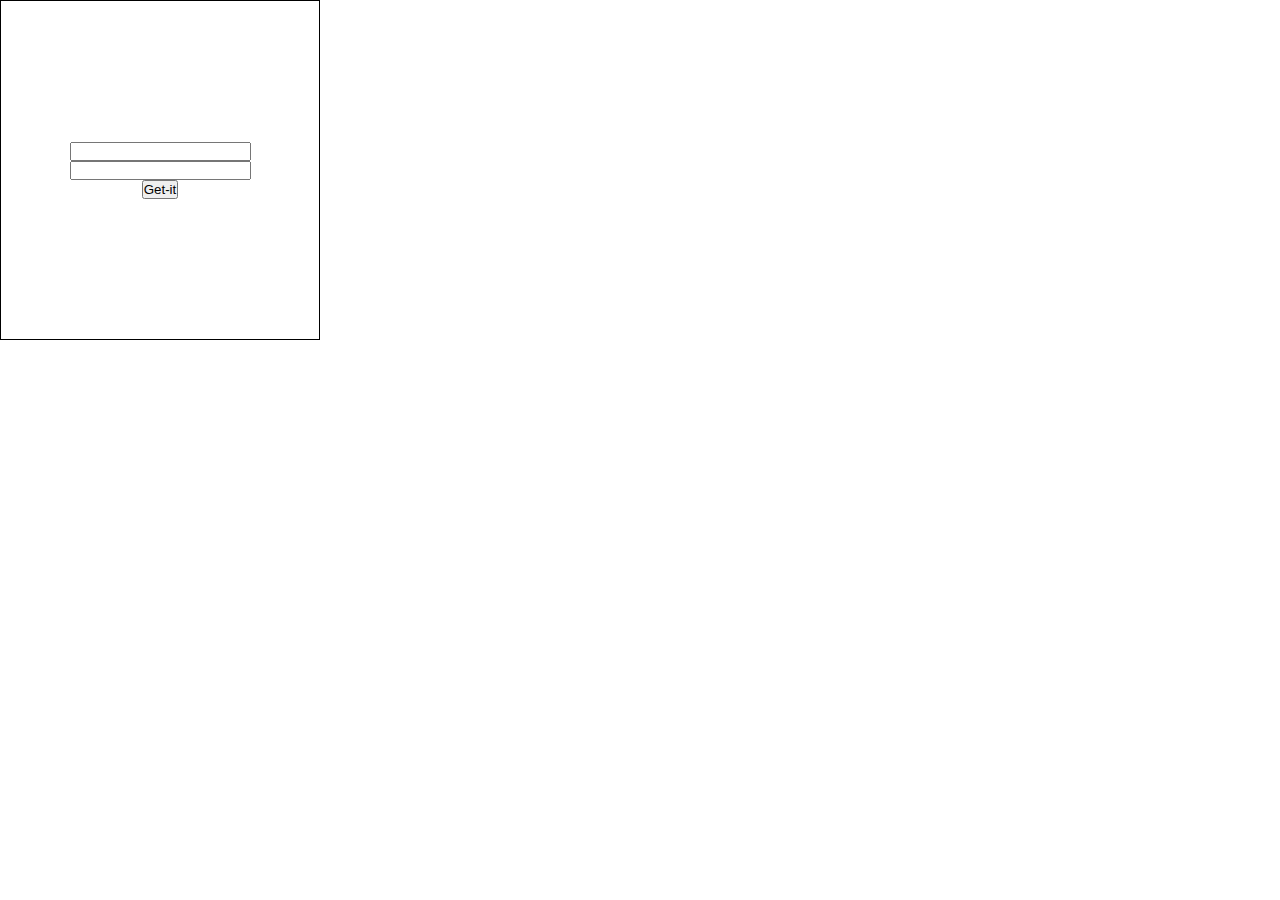
==== inventory.html @ 1f2ea179 "added neew" ====
<!DOCTYPE html>
<html lang="en">
<head>
    <meta charset="UTF-8">
    <meta name="viewport" content="width=device-width, initial-scale=1.0">
    <title>Inventory</title>
    <link rel="stylesheet" href="inventory.css">
</head>
<body>

    <section class="back-it">
        <div class="inputs">
            <input type="number">
            <input class="mc-no" type="number">
            <button class="submit-btn">Get-it</button>    
        </div>
    </section>
    
</body>
</html>
---- inventory.css ----
*{
    box-sizing: border-box;
    margin: 0;
    padding: 0;
}

body{
    height: auto;
    width: calc(100% - 2px);
    background-color: blck;
   
}

.back-it{
    display: grid;
    place-items: center;
    height: 340px;
    width: 320px;
    border: 1px solid;
    
}
.back-it .inputs{
    display: grid;
    place-items: center;
}
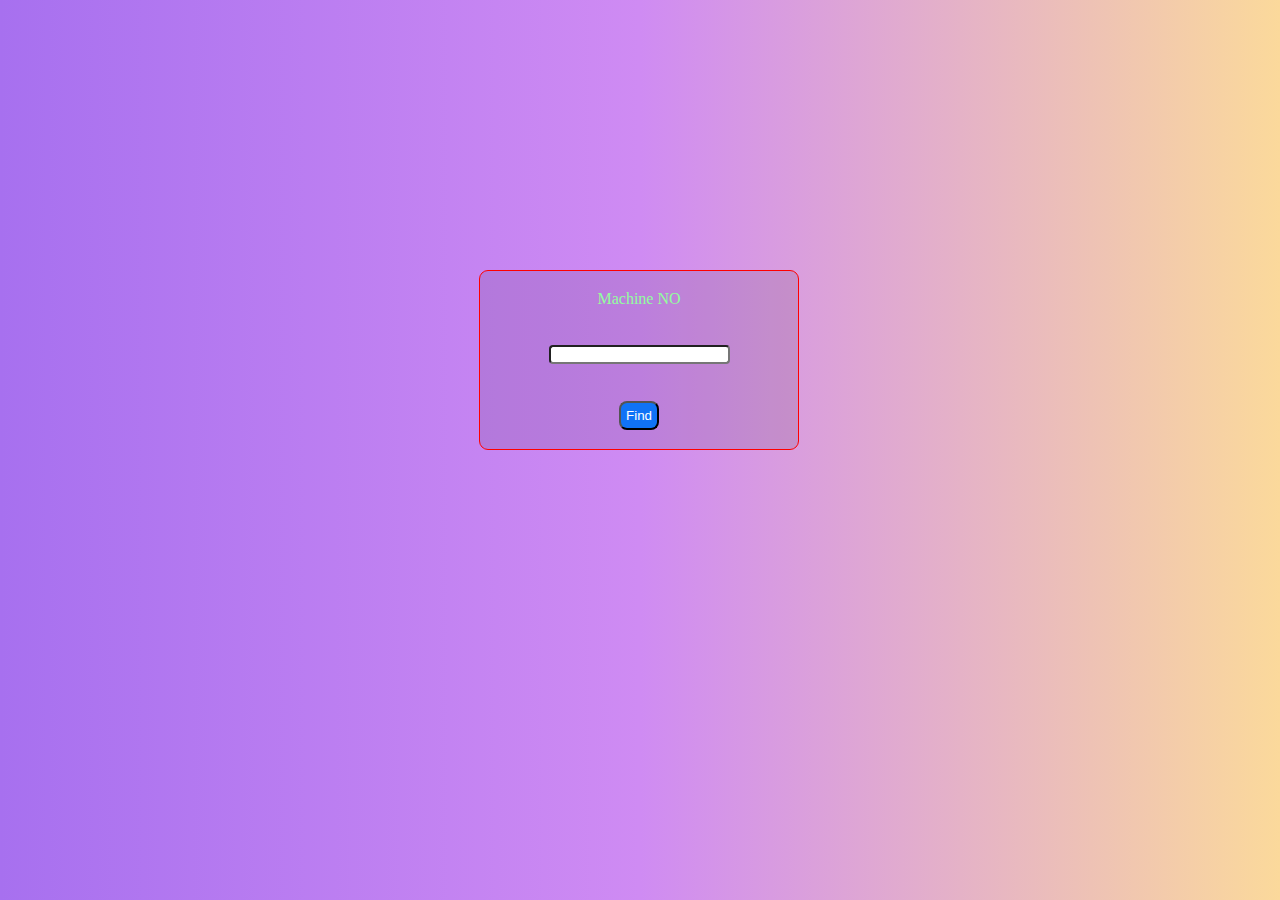
==== commit 2229e31e: "modified:   inventory.css 	modified:   inventory.html" ====
--- a/inventory.html
+++ b/inventory.html
@@ -10,9 +10,9 @@
 
     <section class="back-it">
         <div class="inputs">
-            <input type="number">
-            <input class="mc-no" type="number">
-            <button class="submit-btn">Get-it</button>    
+            <!-- <input type="number"> -->
+            <p class="text"> Machine NO </p><input class="mc-no" type="number">
+            <button class="sbmt-btn"><p>Find</p></button>    
         </div>
     </section>
     
--- a/inventory.css
+++ b/inventory.css
@@ -7,19 +7,38 @@
 body{
     height: auto;
     width: calc(100% - 2px);
-    background-color: blck;
-   
+    /* background-color: black; */
+    /* background: linear-gradiant(#a770ef, #cf8bf3, #fbd99b); */
+    background-image: linear-gradient(90deg, #a770ef, #cf8bf3, #fbd99b);
+    font-family: Georgia, 'Times New Roman', Times, serif;
 }
 
 .back-it{
     display: grid;
     place-items: center;
-    height: 340px;
-    width: 320px;
-    border: 1px solid;
-    
+    margin-top: 30vh;
 }
-.back-it .inputs{
+.inputs{
     display: grid;
     place-items: center;
+    height: 180px;
+    width: 320px;
+    border: 1px solid skyblue;
+    border-color:black ;
+    border-color:red ;
+    background-color: rgba(0, 0, 0, 0.092);
+    border-radius: 9px;
+    /* background-image: linear-gradient(90deg, #c02425, #f0cb35) */
+}
+.text{
+    color: #92fe9d;
+}
+.mc-no{
+    border-radius: 4px;
+}
+.sbmt-btn{
+    background-color: #1073f6;
+    color: white;
+    padding: 5px;
+    border-radius: 8px;
 }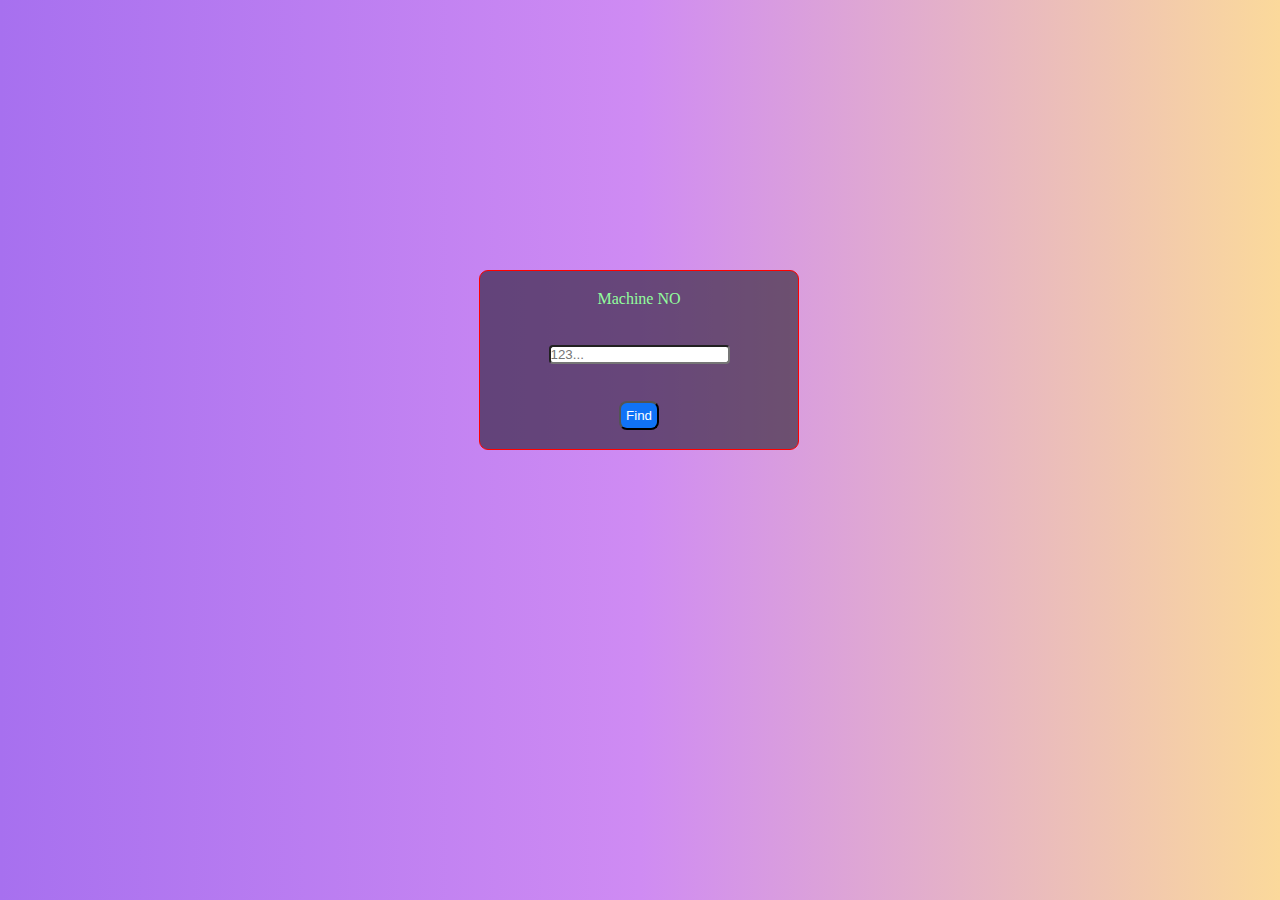
==== commit bbeeac4d: "tried connect python" ====
--- a/inventory.html
+++ b/inventory.html
@@ -1,20 +1,41 @@
 <!DOCTYPE html>
 <html lang="en">
+
 <head>
     <meta charset="UTF-8">
     <meta name="viewport" content="width=device-width, initial-scale=1.0">
     <title>Inventory</title>
     <link rel="stylesheet" href="inventory.css">
+    <!-- <link rel="stylesheet" href="https://pyscript.net/latest/pyscript.css" /> -->
+    <!-- <script defer src="https://pyscript.net/latest/pyscript.js"></script> -->
 </head>
+
 <body>
+    <!-- <py-script src="Cycle-11.py">
+    </py-script> -->
+    <section class="back-it">
+        <!-- <form class="frm" method="get" action="ab.get_stock_quantity()"> -->
+            <!-- <div class="inputs" oninput="ab.used()> -->
+            <div class="inputs">
+            <!-- <input type="number"> -->
+                <p class="text"> Machine NO</p>
+                <input class="mc-no" type="number" placeholder="123..." >
+                <!-- <button class="sbmt-btn" onclick="ab.get_stock_quantity()"> -->
+                <input type="button" class="sbmt-btn" name="scriptbutton" value="Find" onclick="gety()">
+            </div>
+        <!-- </form> -->
+    </section>
 
-    <section class="back-it">
-        <div class="inputs">
-            <!-- <input type="number"> -->
-            <p class="text"> Machine NO </p><input class="mc-no" type="number">
-            <button class="sbmt-btn"><p>Find</p></button>    
-        </div>
-    </section>
-    
+    <script>
+        function gety(){
+            $.ajax({
+                url: "Cycle-11.py",
+                context: document.body
+            }).done(function() {
+                alert('finished python script');;
+            });
+        };
+    </script>
 </body>
+
 </html>--- a/inventory.css
+++ b/inventory.css
@@ -26,7 +26,7 @@
     border: 1px solid skyblue;
     border-color:black ;
     border-color:red ;
-    background-color: rgba(0, 0, 0, 0.092);
+    background-color: rgba(0, 0.5, 0.5, 0.5);
     border-radius: 9px;
     /* background-image: linear-gradient(90deg, #c02425, #f0cb35) */
 }
